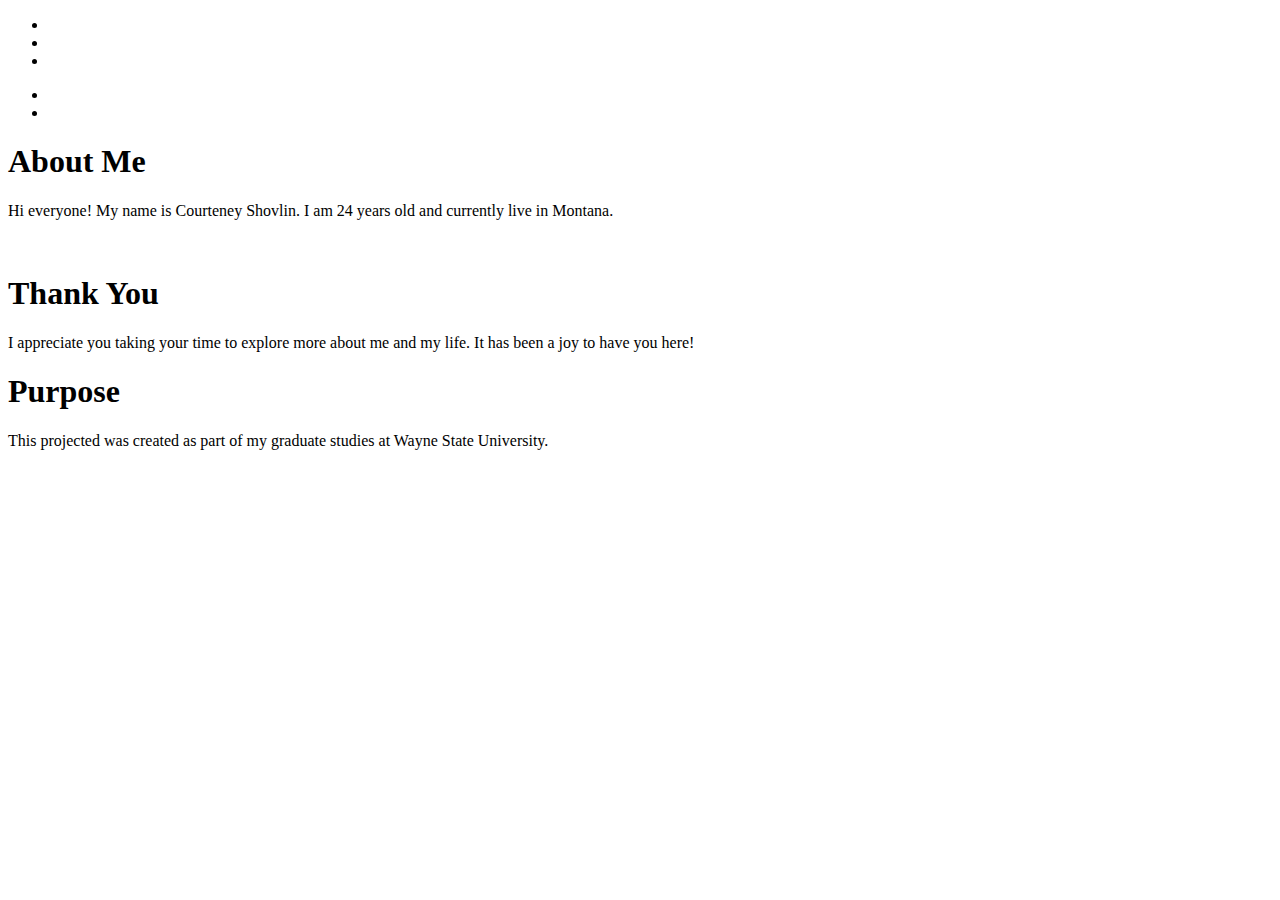
==== aboutme.html @ 93c85671 "html update" ====
<!DOCTYPE html>
<html lang="en">
<head>
    <meta charset="UTF-8">
    <meta name="viewport" content="width=device-width, initial-scale=1.0">
    <title>Courteney Shovlin - Introduction</title>
</head>
<header> 
    <nav> 
        <ul>
            <li><a href = ""><home class="html"></home>
            </a></li>
            <li><a href = ""><aboutme class="html"></aboutme></a></li>
            <li><a href = ""><contact class="html"></contact></a></li>
        </ul>
    </nav>
</header>
<main>
    <div>
        <ul>
        <li><a href = ""><athletics.html></a></li>
        <li><a href = ""><travel.html></a></li>
        </ul>
        <div>
            <h1>About Me</h1>
            <p>Hi everyone! My name is Courteney Shovlin. I am 24 years old and currently live in Montana.</p>
        </div>
    </div>
    <div><img src= "" alt= ""></div>
   
</main>
<footer>
    <div>
         <h1>Thank You</h1>
            <p>I appreciate you taking your time to explore more about me and my life. It has been a joy to have you here!</p>
    </div>
    <div>
        <h1>Purpose</h1>
        <p>This projected was created as part of my graduate studies at Wayne State University.</p>

    </div>
</footer>
<body>
    <iframe width="560" height="315" src="https://www.youtube.com/embed/QU0HMVaTrz4" title="YouTube video player" frameborder="0" allow="accelerometer; autoplay; clipboard-write; encrypted-media; gyroscope; picture-in-picture" allowfullscreen></iframe>
</body>
</html>
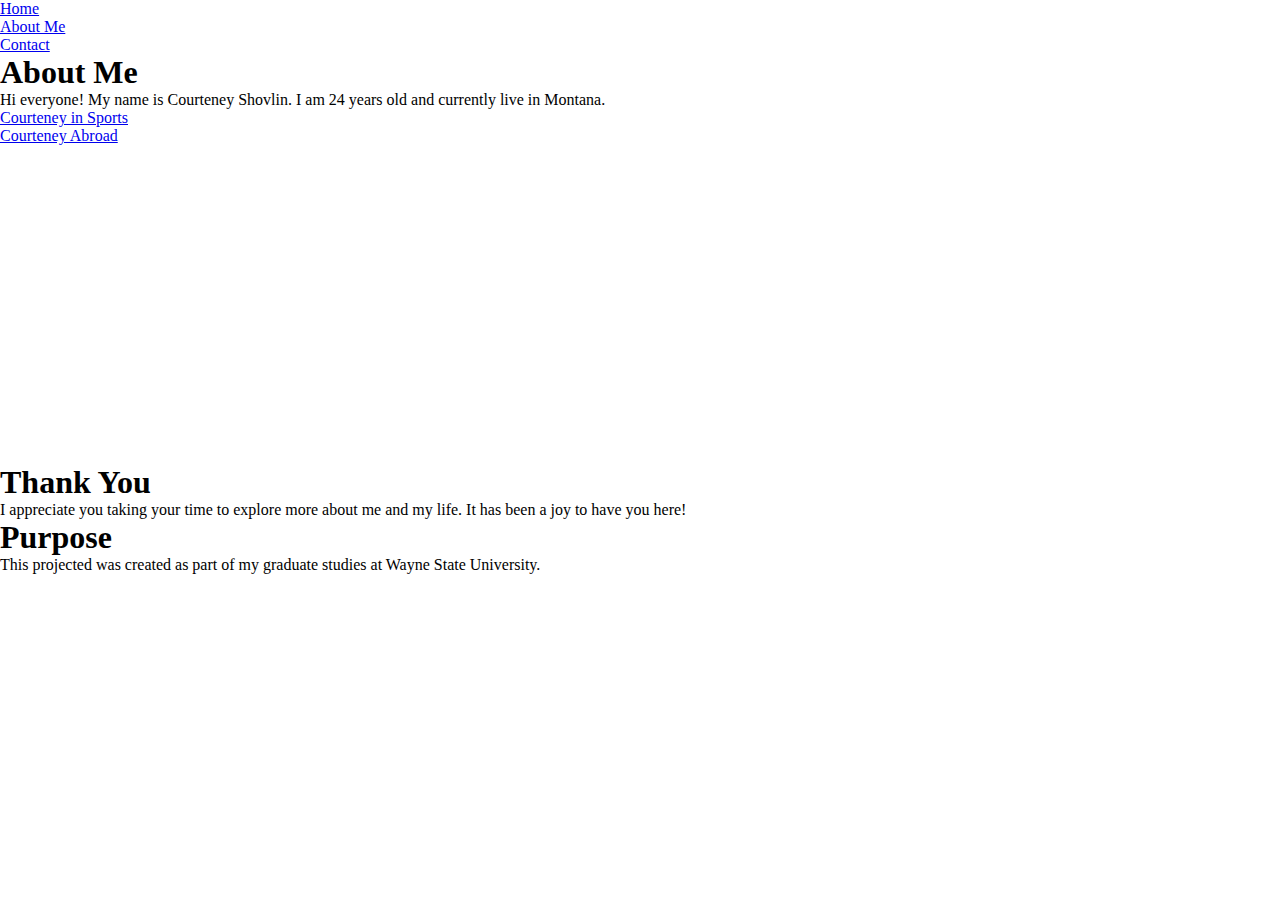
==== commit d520cc70: "adds to html and css" ====
--- a/aboutme.html
+++ b/aboutme.html
@@ -4,43 +4,50 @@
     <meta charset="UTF-8">
     <meta name="viewport" content="width=device-width, initial-scale=1.0">
     <title>Courteney Shovlin - Introduction</title>
+    <link rel="stylesheet" href="style.css">
 </head>
-<header> 
-    <nav> 
-        <ul>
-            <li><a href = ""><home class="html"></home>
-            </a></li>
-            <li><a href = ""><aboutme class="html"></aboutme></a></li>
-            <li><a href = ""><contact class="html"></contact></a></li>
-        </ul>
-    </nav>
-</header>
-<main>
-    <div>
-        <ul>
-        <li><a href = ""><athletics.html></a></li>
-        <li><a href = ""><travel.html></a></li>
-        </ul>
+<body>
+    <header> 
+        <nav> 
+            <ul>
+                <li><a href = "index.html">Home</a></li>
+                <li><a href = "aboutme.html">About Me</a></li>
+                <li><a href = "contact.html">Contact</a></li>
+            </ul>
+        </nav>
+    </header>
+    <main>
+        
+                <h1>About Me</h1>
+                <p>Hi everyone! My name is Courteney Shovlin. I am 24 years old and currently live in Montana.
+                    
+                </p>
+                <div>
+                    <ul>
+                    <li><a href = "athletics.html">Courteney in Sports</a></li>
+                    <li><a href = "travel.html">Courteney Abroad</a></li>
+                    </ul>
+                    <div>
+            </div>
+        </div>
         <div>
-            <h1>About Me</h1>
-            <p>Hi everyone! My name is Courteney Shovlin. I am 24 years old and currently live in Montana.</p>
+            <iframe width="560" height="315" src="https://www.youtube.com/embed/QU0HMVaTrz4" title="YouTube video player" frameborder="0" allow="accelerometer; autoplay; clipboard-write; encrypted-media; gyroscope; picture-in-picture" allowfullscreen></iframe>
+        </div>        
+       
+    </main>
+    <footer>
+        <div>
+             <h1>Thank You</h1>
+                <p>I appreciate you taking your time to explore more about me and my life. It has been a joy to have you here!</p>
         </div>
-    </div>
-    <div><img src= "" alt= ""></div>
-   
-</main>
-<footer>
-    <div>
-         <h1>Thank You</h1>
-            <p>I appreciate you taking your time to explore more about me and my life. It has been a joy to have you here!</p>
-    </div>
-    <div>
-        <h1>Purpose</h1>
-        <p>This projected was created as part of my graduate studies at Wayne State University.</p>
+        <div>
+            <h1>Purpose</h1>
+            <p>This projected was created as part of my graduate studies at Wayne State University.</p>
+    
+        </div>
+    </footer>
+</body>
 
-    </div>
-</footer>
-<body>
-    <iframe width="560" height="315" src="https://www.youtube.com/embed/QU0HMVaTrz4" title="YouTube video player" frameborder="0" allow="accelerometer; autoplay; clipboard-write; encrypted-media; gyroscope; picture-in-picture" allowfullscreen></iframe>
-</body>
+
+
 </html>--- a/style.css
+++ b/style.css
@@ -0,0 +1,70 @@
+*{
+   box-shadow: border-box; 
+   padding: 0;
+   margin: 0;
+}
+
+.main-menu{
+    position:relative; 
+}
+
+.menu-icon{
+    cursor: pointer;
+    display: inline-block;
+    float: right;
+    padding: 28px 20px;
+    position: relative;
+    user-select: none;
+}
+
+.menu-icon .navicon{
+    background:rgb(130, 84, 24);
+    display: block;
+    height: 2px;
+    position: relative;
+    transition: background 0.2s ease-out;
+    width: 18px;
+}
+
+
+.body {
+    background-color:bisque;
+    color:black;
+    font-family:Arial, Helvetica, sans-serif; 
+
+}
+
+.header{
+    background-color: rgb(233, 195, 146);
+    text-align: center;
+    padding: 20px;
+}
+
+.topnav{
+    overflow: hidden;
+    background-color: rgb(130, 84, 24);
+}
+
+.topnav a {
+    float: right;
+    display:block;
+    color:black;
+    text-align: center;
+    padding: 14px 16px;
+    text-decoration: none;
+}
+
+.topnav a:hover {
+    background-color: darkgoldenrod;
+    color:black;
+}
+
+.footer {
+    background-color:rgb(233, 195, 146);
+    text-align: center;
+    padding: 10px;
+}
+
+img{
+    max-width: 100%;
+}
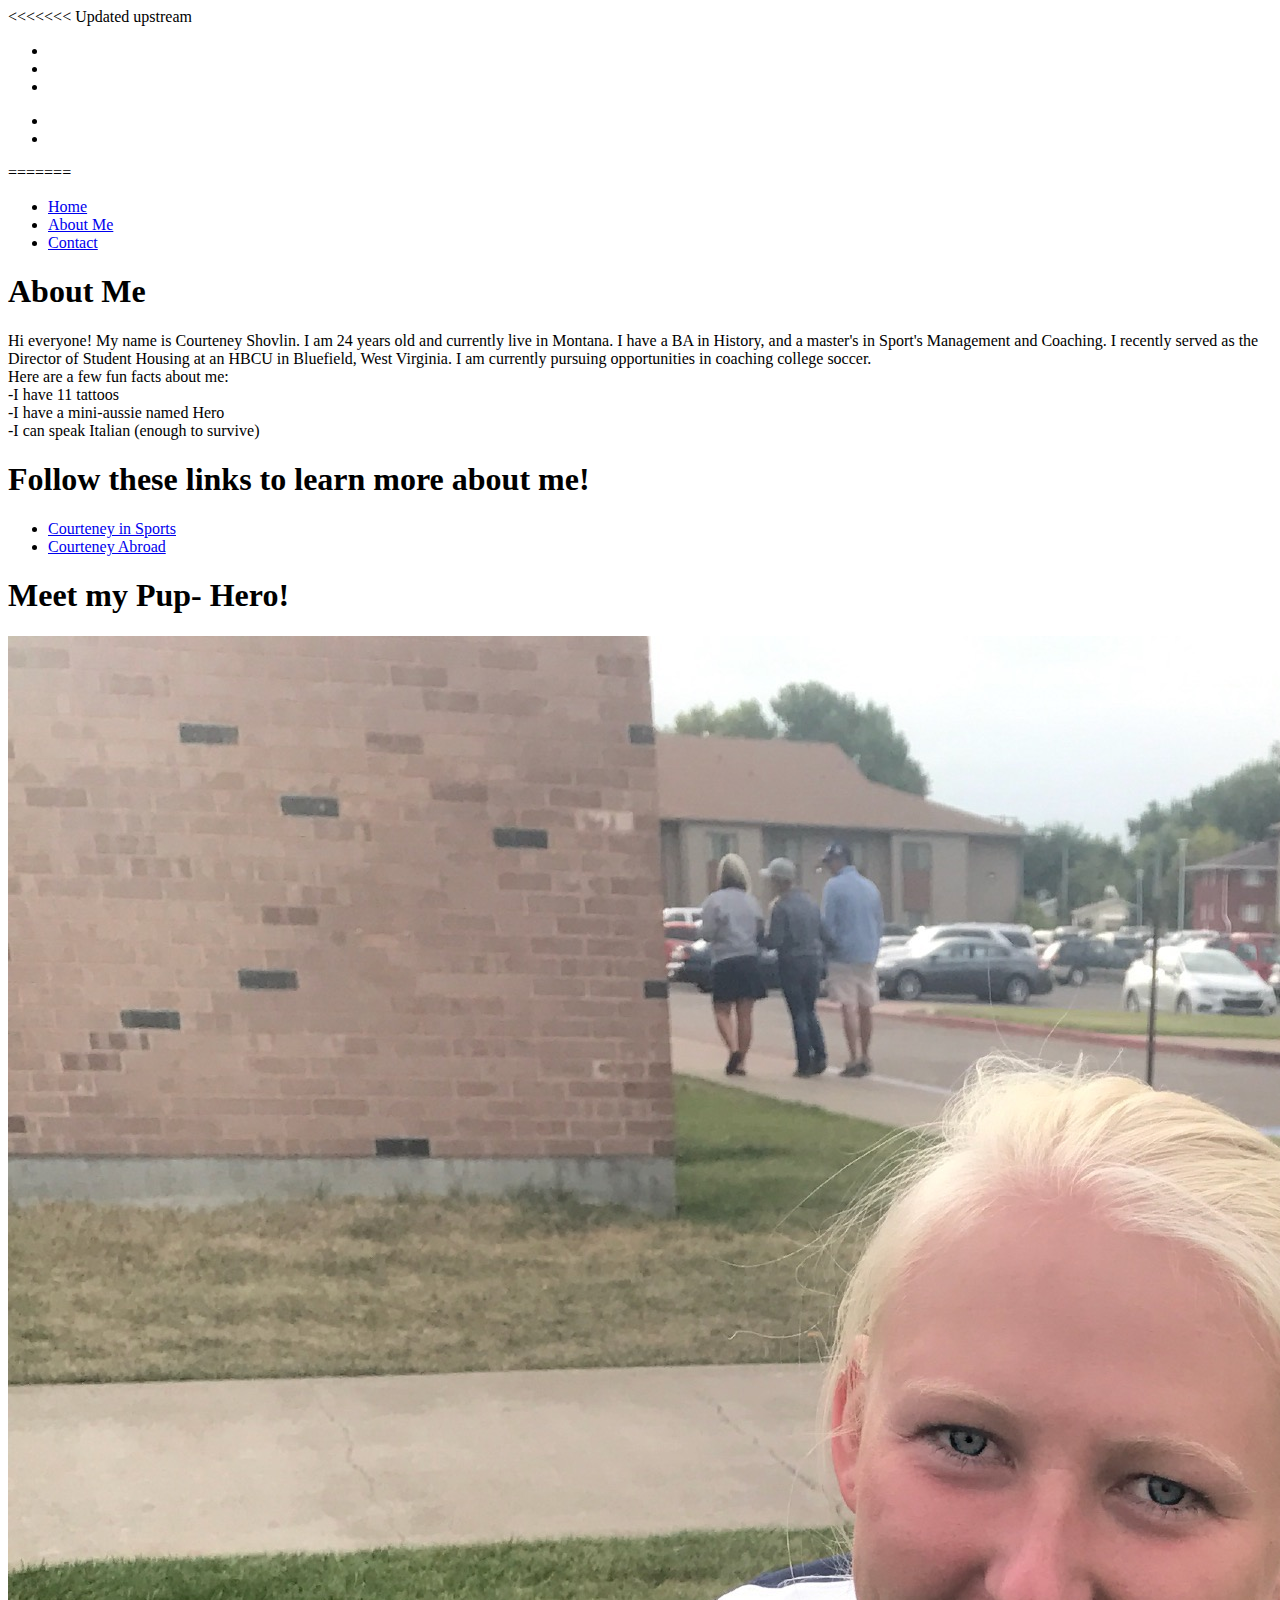
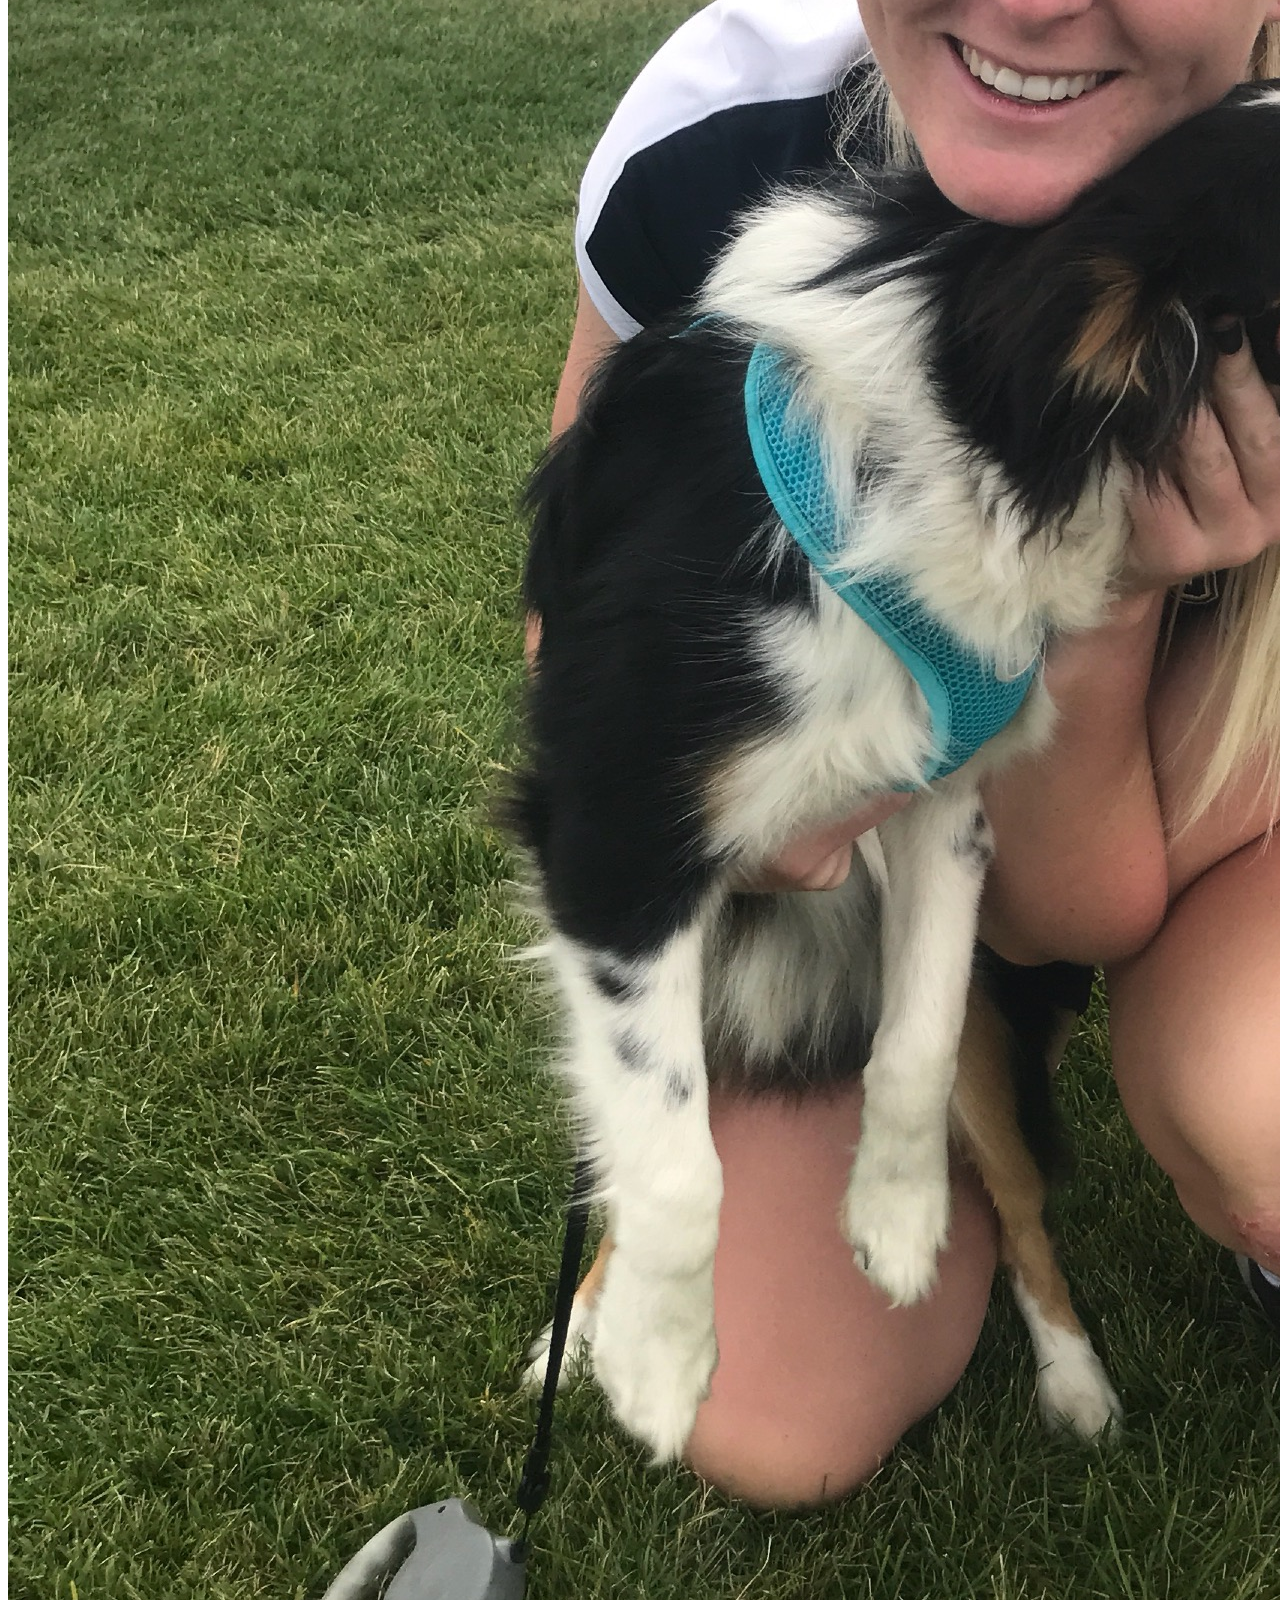
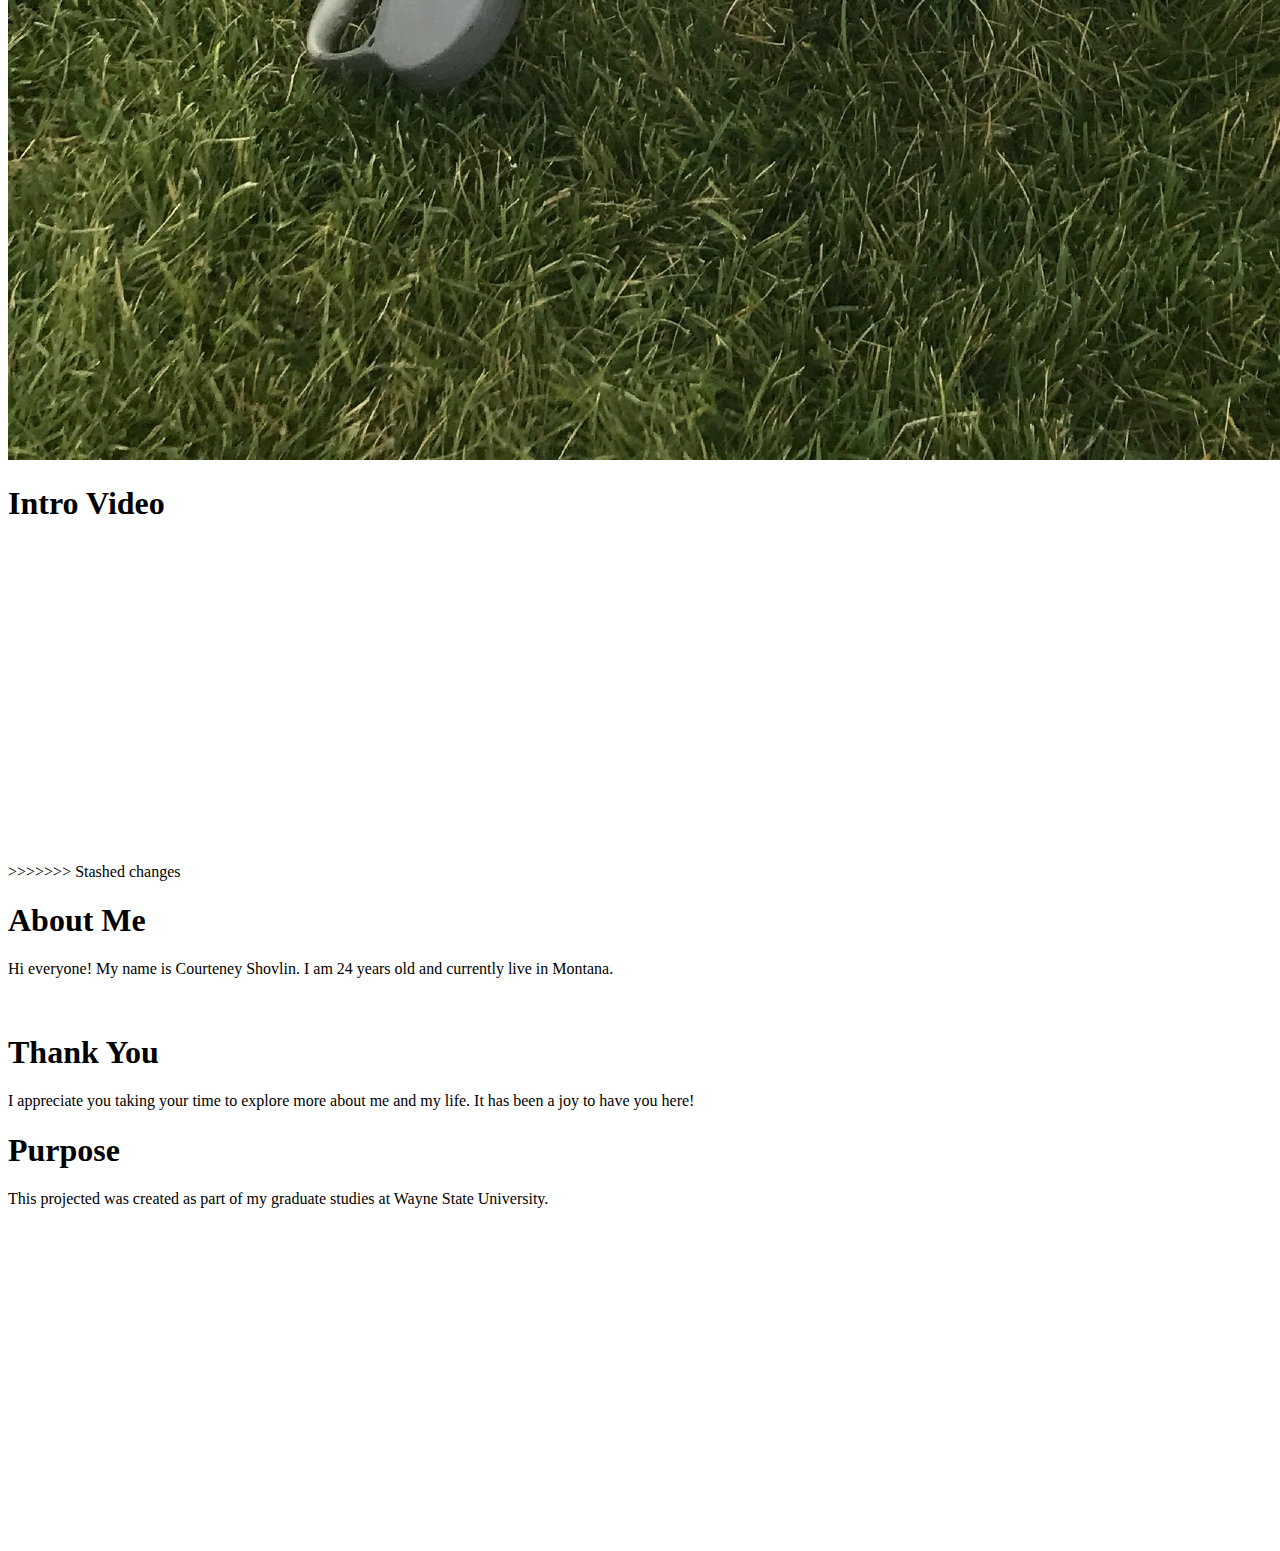
==== commit d8cce2c7: "adds form using java script" ====
--- a/aboutme.html
+++ b/aboutme.html
@@ -4,11 +4,28 @@
     <meta charset="UTF-8">
     <meta name="viewport" content="width=device-width, initial-scale=1.0">
     <title>Courteney Shovlin - Introduction</title>
-    <link rel="stylesheet" href="style.css">
 </head>
-<body>
+<<<<<<< Updated upstream
+<header> 
+    <nav> 
+        <ul>
+            <li><a href = ""><home class="html"></home>
+            </a></li>
+            <li><a href = ""><aboutme class="html"></aboutme></a></li>
+            <li><a href = ""><contact class="html"></contact></a></li>
+        </ul>
+    </nav>
+</header>
+<main>
+    <div>
+        <ul>
+        <li><a href = ""><athletics.html></a></li>
+        <li><a href = ""><travel.html></a></li>
+        </ul>
+=======
+<body class="body">
     <header> 
-        <nav> 
+        <nav class="main-menu">  
             <ul>
                 <li><a href = "index.html">Home</a></li>
                 <li><a href = "aboutme.html">About Me</a></li>
@@ -19,35 +36,64 @@
     <main>
         
                 <h1>About Me</h1>
-                <p>Hi everyone! My name is Courteney Shovlin. I am 24 years old and currently live in Montana.
-                    
+                <p>
+                    <div>Hi everyone! My name is Courteney Shovlin. I am 24 years old and currently live in Montana. I have a BA in History,
+                        and a master's in Sport's Management and Coaching. I recently served as the Director of Student Housing at an HBCU
+                        in Bluefield, West Virginia. I am currently pursuing opportunities in coaching college soccer. 
+                    </div>
+                    <div>
+                        Here are a few fun facts about me: 
+                    </div>
+                    <div>
+                        -I have 11 tattoos
+                    </div>
+                    <div>
+                        -I have a mini-aussie named Hero
+                    </div>
+                    <div>
+                        -I can speak Italian (enough to survive)
+                    </div>
+                        
                 </p>
-                <div>
+            <div>
+                    <h1>Follow these links to learn more about me!</h1>
                     <ul>
                     <li><a href = "athletics.html">Courteney in Sports</a></li>
                     <li><a href = "travel.html">Courteney Abroad</a></li>
                     </ul>
-                    <div>
             </div>
-        </div>
+            <div>
+                <h1>Meet my Pup- Hero!</h1>
+                <div><img src= "images\dog.jpg" alt= "Courteney hugging her dog after a soccer game"></div>
+            </div>
         <div>
+            <h1>Intro Video</h1>
             <iframe width="560" height="315" src="https://www.youtube.com/embed/QU0HMVaTrz4" title="YouTube video player" frameborder="0" allow="accelerometer; autoplay; clipboard-write; encrypted-media; gyroscope; picture-in-picture" allowfullscreen></iframe>
         </div>        
        
     </main>
-    <footer>
+    <footer class="footer">
+>>>>>>> Stashed changes
         <div>
-             <h1>Thank You</h1>
-                <p>I appreciate you taking your time to explore more about me and my life. It has been a joy to have you here!</p>
+            <h1>About Me</h1>
+            <p>Hi everyone! My name is Courteney Shovlin. I am 24 years old and currently live in Montana.</p>
         </div>
-        <div>
-            <h1>Purpose</h1>
-            <p>This projected was created as part of my graduate studies at Wayne State University.</p>
-    
-        </div>
-    </footer>
+    </div>
+    <div><img src= "" alt= ""></div>
+   
+</main>
+<footer>
+    <div>
+         <h1>Thank You</h1>
+            <p>I appreciate you taking your time to explore more about me and my life. It has been a joy to have you here!</p>
+    </div>
+    <div>
+        <h1>Purpose</h1>
+        <p>This projected was created as part of my graduate studies at Wayne State University.</p>
+
+    </div>
+</footer>
+<body>
+    <iframe width="560" height="315" src="https://www.youtube.com/embed/QU0HMVaTrz4" title="YouTube video player" frameborder="0" allow="accelerometer; autoplay; clipboard-write; encrypted-media; gyroscope; picture-in-picture" allowfullscreen></iframe>
 </body>
-
-
-
 </html>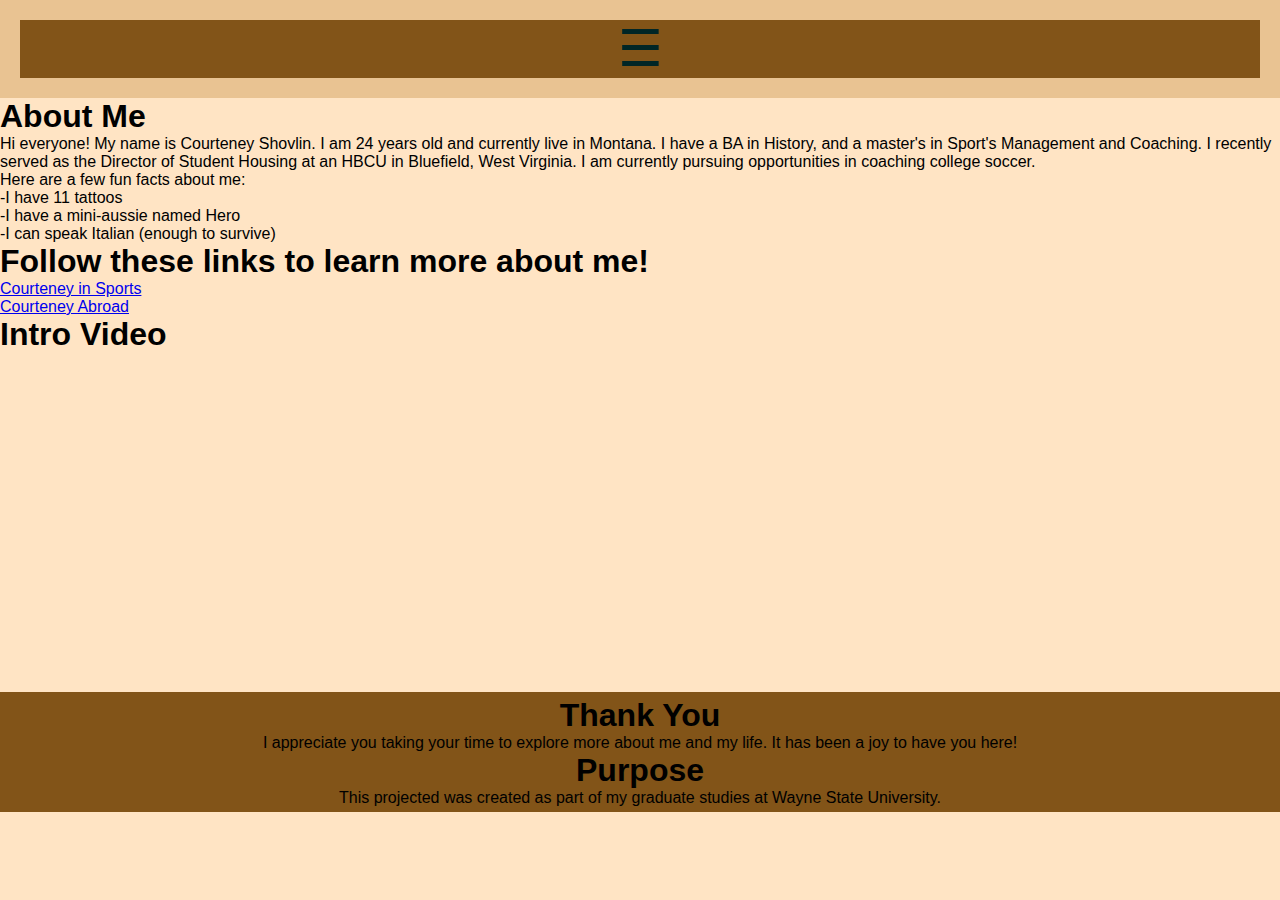
==== commit 98cd69e9: "adds form using java script" ====
--- a/aboutme.html
+++ b/aboutme.html
@@ -4,96 +4,74 @@
     <meta charset="UTF-8">
     <meta name="viewport" content="width=device-width, initial-scale=1.0">
     <title>Courteney Shovlin - Introduction</title>
+    <link rel="stylesheet" href="style.css">
 </head>
-<<<<<<< Updated upstream
-<header> 
-    <nav> 
-        <ul>
-            <li><a href = ""><home class="html"></home>
-            </a></li>
-            <li><a href = ""><aboutme class="html"></aboutme></a></li>
-            <li><a href = ""><contact class="html"></contact></a></li>
-        </ul>
-    </nav>
-</header>
-<main>
-    <div>
-        <ul>
-        <li><a href = ""><athletics.html></a></li>
-        <li><a href = ""><travel.html></a></li>
-        </ul>
-=======
-<body class="body">
-    <header> 
-        <nav class="main-menu">  
-            <ul>
-                <li><a href = "index.html">Home</a></li>
-                <li><a href = "aboutme.html">About Me</a></li>
-                <li><a href = "contact.html">Contact</a></li>
-            </ul>
-        </nav>
-    </header>
+
+<body class="body"> 
+    
     <main>
-        
-                <h1>About Me</h1>
-                <p>
-                    <div>Hi everyone! My name is Courteney Shovlin. I am 24 years old and currently live in Montana. I have a BA in History,
-                        and a master's in Sport's Management and Coaching. I recently served as the Director of Student Housing at an HBCU
-                        in Bluefield, West Virginia. I am currently pursuing opportunities in coaching college soccer. 
-                    </div>
-                    <div>
-                        Here are a few fun facts about me: 
-                    </div>
-                    <div>
-                        -I have 11 tattoos
-                    </div>
-                    <div>
-                        -I have a mini-aussie named Hero
-                    </div>
-                    <div>
-                        -I can speak Italian (enough to survive)
-                    </div>
-                        
-                </p>
+    <body class="body">
+        <header class="header"> 
+            <nav class="topnav">  
+                <div id="myMenu" class="dropdown">
+                    <a href="javascript: void(0)" class="buttonX" onclick="closeMenu( )">&times;</a>
+                <div class="dropdown-lists">
+                        <a href="index.html">Home</a>
+                        <a href="aboutme.html">About Me</a>
+                        <a href="athletics.html">Courteney in Sports</a>
+                        <a href="travel.html">Courteney Abroad</a>
+                        <a href="contact.html">Contact</a>
+                </div>
+                </div>
+                <span class="hamburger" onclick="openMenu( )">&#9776;</span>
+                <script src="openMenu.js"></script>
+            </nav>
+        </header>
+        <main>
+                    <h1>About Me</h1>
+                    <p class="text">
+                        <div>Hi everyone! My name is Courteney Shovlin. I am 24 years old and currently live in Montana. I have a BA in History,
+                            and a master's in Sport's Management and Coaching. I recently served as the Director of Student Housing at an HBCU
+                            in Bluefield, West Virginia. I am currently pursuing opportunities in coaching college soccer. 
+                        </div>
+                        <div>
+                            Here are a few fun facts about me: 
+                        </div>
+                        <div>
+                            -I have 11 tattoos
+                        </div>
+                        <div>
+                            -I have a mini-aussie named Hero
+                        </div>
+                        <div>
+                            -I can speak Italian (enough to survive)
+                        </div>
+                            
+                    </p>
+                <div>
+                        <h1>Follow these links to learn more about me!</h1>
+                        <ul>
+                        <li><a href = "athletics.html">Courteney in Sports</a></li>
+                        <li><a href = "travel.html">Courteney Abroad</a></li>
+                        </ul>
+                </div>
+                
             <div>
-                    <h1>Follow these links to learn more about me!</h1>
-                    <ul>
-                    <li><a href = "athletics.html">Courteney in Sports</a></li>
-                    <li><a href = "travel.html">Courteney Abroad</a></li>
-                    </ul>
-            </div>
-            <div>
-                <h1>Meet my Pup- Hero!</h1>
-                <div><img src= "images\dog.jpg" alt= "Courteney hugging her dog after a soccer game"></div>
-            </div>
+                <h1>Intro Video</h1>
+                <iframe width="560" height="315" class="video" src="https://www.youtube.com/embed/QU0HMVaTrz4" title="YouTube video player" frameborder="0" allow="accelerometer; autoplay; clipboard-write; encrypted-media; gyroscope; picture-in-picture" allowfullscreen></iframe>
+            </div>        
+           
+        </main>
+    <footer class="footer">
         <div>
-            <h1>Intro Video</h1>
-            <iframe width="560" height="315" src="https://www.youtube.com/embed/QU0HMVaTrz4" title="YouTube video player" frameborder="0" allow="accelerometer; autoplay; clipboard-write; encrypted-media; gyroscope; picture-in-picture" allowfullscreen></iframe>
-        </div>        
-       
-    </main>
-    <footer class="footer">
->>>>>>> Stashed changes
+             <h1>Thank You</h1>
+                <p>I appreciate you taking your time to explore more about me and my life. It has been a joy to have you here!</p>
+        </div>
         <div>
-            <h1>About Me</h1>
-            <p>Hi everyone! My name is Courteney Shovlin. I am 24 years old and currently live in Montana.</p>
+            <h1>Purpose</h1>
+            <p>This projected was created as part of my graduate studies at Wayne State University.</p>
+    
         </div>
-    </div>
-    <div><img src= "" alt= ""></div>
-   
-</main>
-<footer>
-    <div>
-         <h1>Thank You</h1>
-            <p>I appreciate you taking your time to explore more about me and my life. It has been a joy to have you here!</p>
-    </div>
-    <div>
-        <h1>Purpose</h1>
-        <p>This projected was created as part of my graduate studies at Wayne State University.</p>
-
-    </div>
-</footer>
-<body>
-    <iframe width="560" height="315" src="https://www.youtube.com/embed/QU0HMVaTrz4" title="YouTube video player" frameborder="0" allow="accelerometer; autoplay; clipboard-write; encrypted-media; gyroscope; picture-in-picture" allowfullscreen></iframe>
+    </footer>
 </body>
 </html>--- a/style.css
+++ b/style.css
@@ -0,0 +1,147 @@
+*{
+   box-shadow: border-box; 
+   padding: 0;
+   margin: 0;
+}
+
+body {
+    background-color:bisque;
+    color:black;
+    font-family:Arial, Helvetica, sans-serif; 
+    }
+
+.video{
+    width: 50%;
+    padding: 10px
+}
+
+.text{
+    width: 50%;
+    padding-left: 20px;
+    padding-right: 20px;
+}
+
+    .error-message {
+        margin-top: -1em;
+        margin-bottom: 1em;
+        color: #C62828;
+    }
+
+    .error{
+        border-color: red;
+        color: red
+        margins: -1em 0 1.5em;
+    }
+
+    .header{
+        background-color: rgb(233, 195, 146);
+        text-align: center;
+        padding: 20px;
+    }
+
+    .topnav{
+        overflow: hidden;
+        background-color: rgb(130, 84, 24);
+    }
+
+
+    .topnav a {
+    [type="submit"]{
+        background: rgb(130, 84, 24)
+        color:rgb(2, 1, 0);
+        width: 100%;
+        font-size: 1.5em;
+        font-weight: 700;
+        text-transform: uppercase;
+        letter-spacing: 1px;
+        border-radius: 3px;
+        border: 0;
+        padding: .5em;
+        cursor: pointer;
+    }
+    }
+
+    .topnav a{
+    >>>>>>> Stashed changes
+        float: right;
+        display:block;
+        color:black;
+        text-align: center;
+        padding: 14px 16px;
+        text-decoration: none;
+    }
+
+    .topnav a:hover {
+        background-color: rgb(130, 84, 24);
+        color:black;
+    }
+
+
+    .footer{
+        background-color: rgb(130, 84, 24);
+        text-align: center;
+        padding: 5px;
+    }
+
+    .img{
+        max-width: 50%;
+        padding-left: 20px;
+        padding-right: 20px;
+    }
+
+    .dropdown{
+        height: 0%;
+        width: 100%;
+        position: fixed;
+        z-index: 1;
+        top: 0;
+        left: 0;
+        background-color: #261800;
+        overflow-y: hidden;
+        transition: 0.5s;
+    }
+
+    .dropdown-lists{
+        position: relative;
+        top: 25%;
+        width: 100%;
+        text-align: center;
+        margin-top: 30px;
+    }
+
+    .dropdown a{
+        padding: 8px;
+        text-decoration: none;
+        font-size: 30px;
+        color: grey;
+        display: block;
+        transition: 0.3s;
+    }
+
+    .dropdown a:hover, .dropdown a:focus {
+        color: whitesmoke;
+    }
+
+    .hamburger{
+        color:#002626;
+        left: 10px;
+        top: 20px;
+        font-size: 50px;
+        cursor: pointer;
+    }
+
+    .dropdown .buttonX {
+        top: 20px;
+        right: 50px;
+        font-size: 70px;
+        color: #73937e;
+    }
+
+    @media screen and (max-height:600px) {
+        .dropdown .buttonX {
+            font-size: 40px;
+        }
+        .hamburger{
+            font-size: 40px;
+        }
+    } 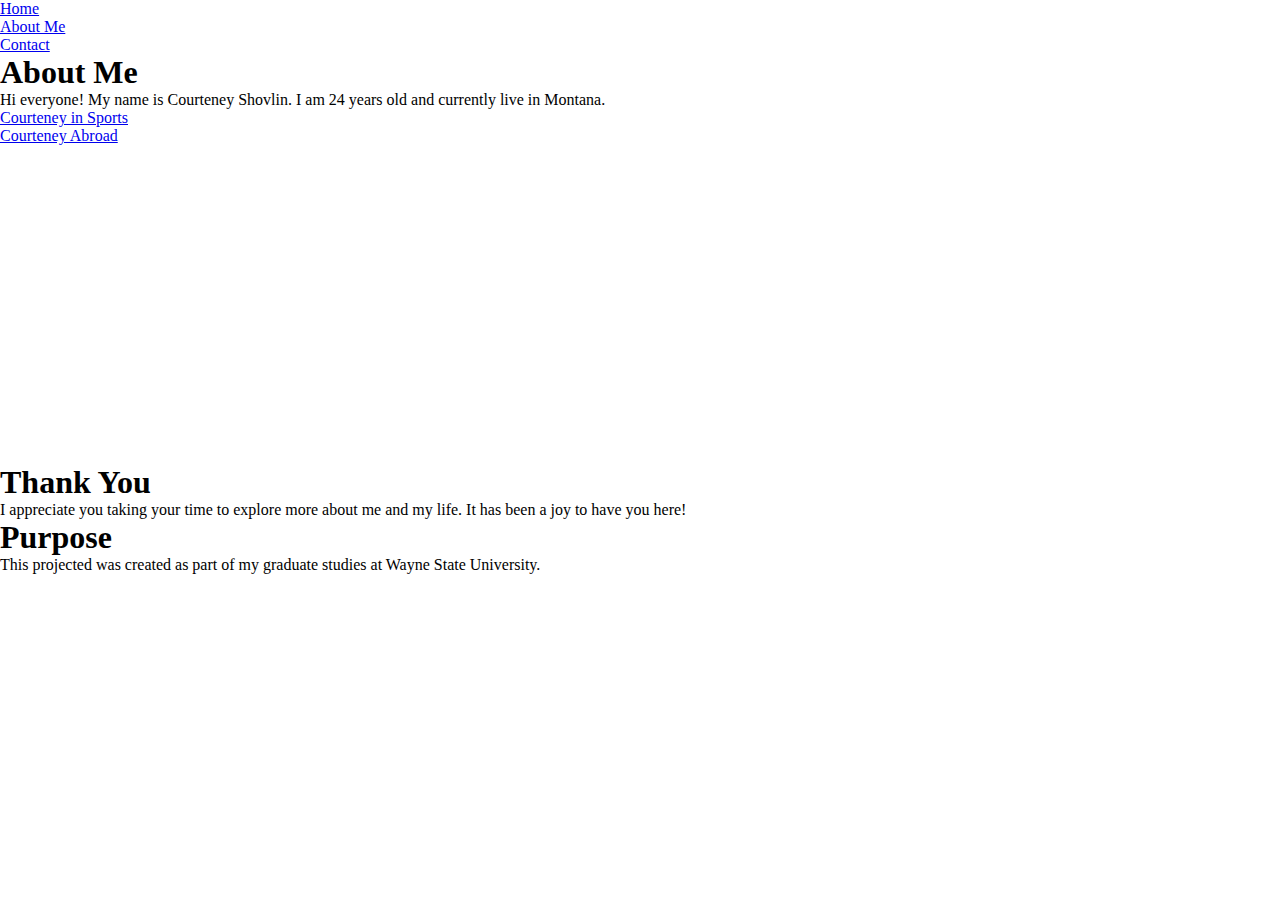
==== commit 7ee13e9b: "Merge pull request #4 from INF6420/CSS" ====
--- a/aboutme.html
+++ b/aboutme.html
@@ -6,63 +6,36 @@
     <title>Courteney Shovlin - Introduction</title>
     <link rel="stylesheet" href="style.css">
 </head>
-
-<body class="body"> 
-    
+<body>
+    <header> 
+        <nav> 
+            <ul>
+                <li><a href = "index.html">Home</a></li>
+                <li><a href = "aboutme.html">About Me</a></li>
+                <li><a href = "contact.html">Contact</a></li>
+            </ul>
+        </nav>
+    </header>
     <main>
-    <body class="body">
-        <header class="header"> 
-            <nav class="topnav">  
-                <div id="myMenu" class="dropdown">
-                    <a href="javascript: void(0)" class="buttonX" onclick="closeMenu( )">&times;</a>
-                <div class="dropdown-lists">
-                        <a href="index.html">Home</a>
-                        <a href="aboutme.html">About Me</a>
-                        <a href="athletics.html">Courteney in Sports</a>
-                        <a href="travel.html">Courteney Abroad</a>
-                        <a href="contact.html">Contact</a>
-                </div>
-                </div>
-                <span class="hamburger" onclick="openMenu( )">&#9776;</span>
-                <script src="openMenu.js"></script>
-            </nav>
-        </header>
-        <main>
-                    <h1>About Me</h1>
-                    <p class="text">
-                        <div>Hi everyone! My name is Courteney Shovlin. I am 24 years old and currently live in Montana. I have a BA in History,
-                            and a master's in Sport's Management and Coaching. I recently served as the Director of Student Housing at an HBCU
-                            in Bluefield, West Virginia. I am currently pursuing opportunities in coaching college soccer. 
-                        </div>
-                        <div>
-                            Here are a few fun facts about me: 
-                        </div>
-                        <div>
-                            -I have 11 tattoos
-                        </div>
-                        <div>
-                            -I have a mini-aussie named Hero
-                        </div>
-                        <div>
-                            -I can speak Italian (enough to survive)
-                        </div>
-                            
-                    </p>
+        
+                <h1>About Me</h1>
+                <p>Hi everyone! My name is Courteney Shovlin. I am 24 years old and currently live in Montana.
+                    
+                </p>
                 <div>
-                        <h1>Follow these links to learn more about me!</h1>
-                        <ul>
-                        <li><a href = "athletics.html">Courteney in Sports</a></li>
-                        <li><a href = "travel.html">Courteney Abroad</a></li>
-                        </ul>
-                </div>
-                
-            <div>
-                <h1>Intro Video</h1>
-                <iframe width="560" height="315" class="video" src="https://www.youtube.com/embed/QU0HMVaTrz4" title="YouTube video player" frameborder="0" allow="accelerometer; autoplay; clipboard-write; encrypted-media; gyroscope; picture-in-picture" allowfullscreen></iframe>
-            </div>        
-           
-        </main>
-    <footer class="footer">
+                    <ul>
+                    <li><a href = "athletics.html">Courteney in Sports</a></li>
+                    <li><a href = "travel.html">Courteney Abroad</a></li>
+                    </ul>
+                    <div>
+            </div>
+        </div>
+        <div>
+            <iframe width="560" height="315" src="https://www.youtube.com/embed/QU0HMVaTrz4" title="YouTube video player" frameborder="0" allow="accelerometer; autoplay; clipboard-write; encrypted-media; gyroscope; picture-in-picture" allowfullscreen></iframe>
+        </div>        
+       
+    </main>
+    <footer>
         <div>
              <h1>Thank You</h1>
                 <p>I appreciate you taking your time to explore more about me and my life. It has been a joy to have you here!</p>
@@ -74,4 +47,7 @@
         </div>
     </footer>
 </body>
+
+
+
 </html>--- a/style.css
+++ b/style.css
@@ -4,144 +4,67 @@
    margin: 0;
 }
 
-body {
+.main-menu{
+    position:relative; 
+}
+
+.menu-icon{
+    cursor: pointer;
+    display: inline-block;
+    float: right;
+    padding: 28px 20px;
+    position: relative;
+    user-select: none;
+}
+
+.menu-icon .navicon{
+    background:rgb(130, 84, 24);
+    display: block;
+    height: 2px;
+    position: relative;
+    transition: background 0.2s ease-out;
+    width: 18px;
+}
+
+
+.body {
     background-color:bisque;
     color:black;
     font-family:Arial, Helvetica, sans-serif; 
-    }
 
-.video{
-    width: 50%;
-    padding: 10px
 }
 
-.text{
-    width: 50%;
-    padding-left: 20px;
-    padding-right: 20px;
+.header{
+    background-color: rgb(233, 195, 146);
+    text-align: center;
+    padding: 20px;
 }
 
-    .error-message {
-        margin-top: -1em;
-        margin-bottom: 1em;
-        color: #C62828;
-    }
+.topnav{
+    overflow: hidden;
+    background-color: rgb(130, 84, 24);
+}
 
-    .error{
-        border-color: red;
-        color: red
-        margins: -1em 0 1.5em;
-    }
+.topnav a {
+    float: right;
+    display:block;
+    color:black;
+    text-align: center;
+    padding: 14px 16px;
+    text-decoration: none;
+}
 
-    .header{
-        background-color: rgb(233, 195, 146);
-        text-align: center;
-        padding: 20px;
-    }
+.topnav a:hover {
+    background-color: darkgoldenrod;
+    color:black;
+}
 
-    .topnav{
-        overflow: hidden;
-        background-color: rgb(130, 84, 24);
-    }
+.footer {
+    background-color:rgb(233, 195, 146);
+    text-align: center;
+    padding: 10px;
+}
 
-
-    .topnav a {
-    [type="submit"]{
-        background: rgb(130, 84, 24)
-        color:rgb(2, 1, 0);
-        width: 100%;
-        font-size: 1.5em;
-        font-weight: 700;
-        text-transform: uppercase;
-        letter-spacing: 1px;
-        border-radius: 3px;
-        border: 0;
-        padding: .5em;
-        cursor: pointer;
-    }
-    }
-
-    .topnav a{
-    >>>>>>> Stashed changes
-        float: right;
-        display:block;
-        color:black;
-        text-align: center;
-        padding: 14px 16px;
-        text-decoration: none;
-    }
-
-    .topnav a:hover {
-        background-color: rgb(130, 84, 24);
-        color:black;
-    }
-
-
-    .footer{
-        background-color: rgb(130, 84, 24);
-        text-align: center;
-        padding: 5px;
-    }
-
-    .img{
-        max-width: 50%;
-        padding-left: 20px;
-        padding-right: 20px;
-    }
-
-    .dropdown{
-        height: 0%;
-        width: 100%;
-        position: fixed;
-        z-index: 1;
-        top: 0;
-        left: 0;
-        background-color: #261800;
-        overflow-y: hidden;
-        transition: 0.5s;
-    }
-
-    .dropdown-lists{
-        position: relative;
-        top: 25%;
-        width: 100%;
-        text-align: center;
-        margin-top: 30px;
-    }
-
-    .dropdown a{
-        padding: 8px;
-        text-decoration: none;
-        font-size: 30px;
-        color: grey;
-        display: block;
-        transition: 0.3s;
-    }
-
-    .dropdown a:hover, .dropdown a:focus {
-        color: whitesmoke;
-    }
-
-    .hamburger{
-        color:#002626;
-        left: 10px;
-        top: 20px;
-        font-size: 50px;
-        cursor: pointer;
-    }
-
-    .dropdown .buttonX {
-        top: 20px;
-        right: 50px;
-        font-size: 70px;
-        color: #73937e;
-    }
-
-    @media screen and (max-height:600px) {
-        .dropdown .buttonX {
-            font-size: 40px;
-        }
-        .hamburger{
-            font-size: 40px;
-        }
-    } +img{
+    max-width: 100%;
+}
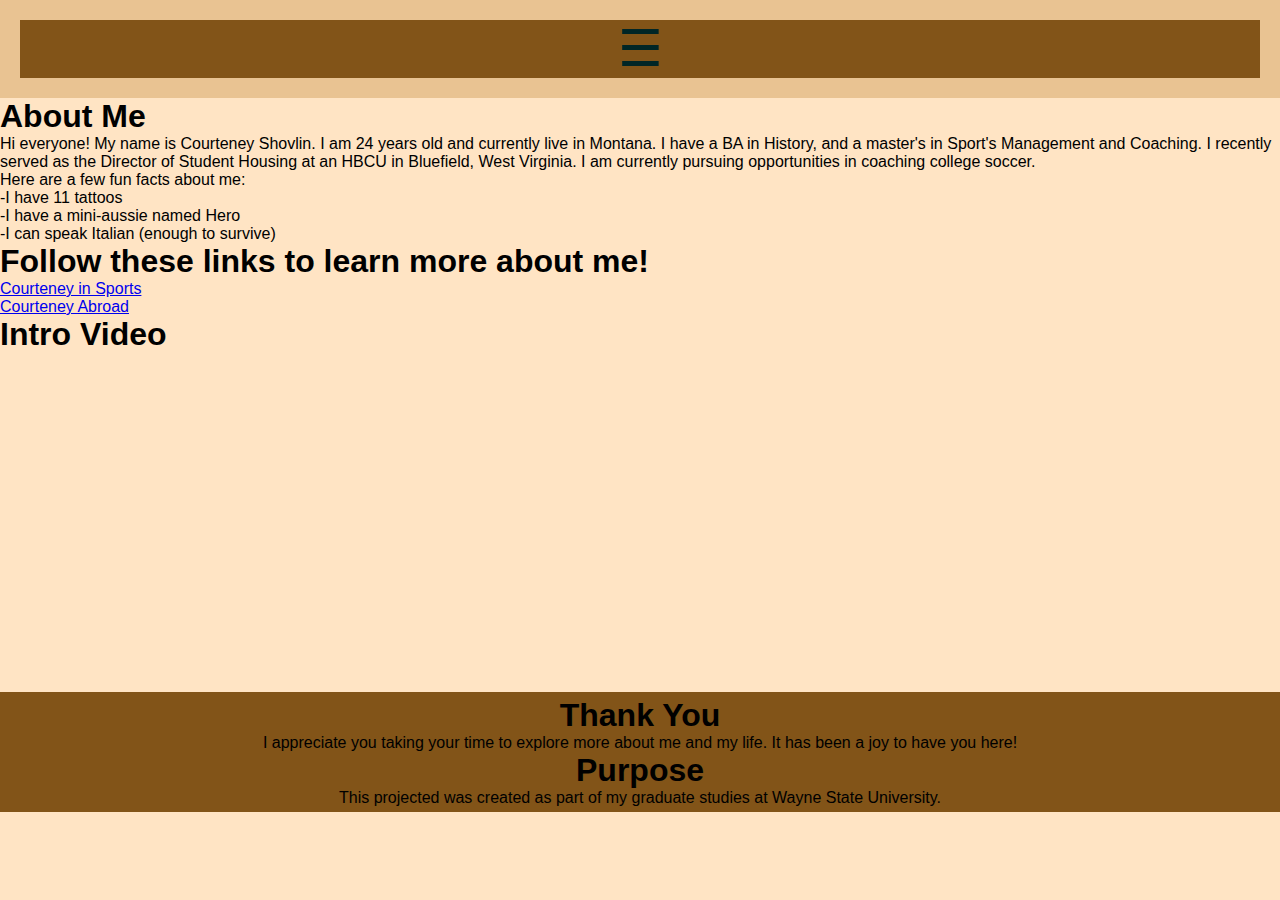
==== commit c96811c9: "Merge branch 'main' into form" ====
--- a/aboutme.html
+++ b/aboutme.html
@@ -6,36 +6,63 @@
     <title>Courteney Shovlin - Introduction</title>
     <link rel="stylesheet" href="style.css">
 </head>
-<body>
-    <header> 
-        <nav> 
-            <ul>
-                <li><a href = "index.html">Home</a></li>
-                <li><a href = "aboutme.html">About Me</a></li>
-                <li><a href = "contact.html">Contact</a></li>
-            </ul>
-        </nav>
-    </header>
+
+<body class="body"> 
+    
     <main>
-        
-                <h1>About Me</h1>
-                <p>Hi everyone! My name is Courteney Shovlin. I am 24 years old and currently live in Montana.
-                    
-                </p>
+    <body class="body">
+        <header class="header"> 
+            <nav class="topnav">  
+                <div id="myMenu" class="dropdown">
+                    <a href="javascript: void(0)" class="buttonX" onclick="closeMenu( )">&times;</a>
+                <div class="dropdown-lists">
+                        <a href="index.html">Home</a>
+                        <a href="aboutme.html">About Me</a>
+                        <a href="athletics.html">Courteney in Sports</a>
+                        <a href="travel.html">Courteney Abroad</a>
+                        <a href="contact.html">Contact</a>
+                </div>
+                </div>
+                <span class="hamburger" onclick="openMenu( )">&#9776;</span>
+                <script src="openMenu.js"></script>
+            </nav>
+        </header>
+        <main>
+                    <h1>About Me</h1>
+                    <p class="text">
+                        <div>Hi everyone! My name is Courteney Shovlin. I am 24 years old and currently live in Montana. I have a BA in History,
+                            and a master's in Sport's Management and Coaching. I recently served as the Director of Student Housing at an HBCU
+                            in Bluefield, West Virginia. I am currently pursuing opportunities in coaching college soccer. 
+                        </div>
+                        <div>
+                            Here are a few fun facts about me: 
+                        </div>
+                        <div>
+                            -I have 11 tattoos
+                        </div>
+                        <div>
+                            -I have a mini-aussie named Hero
+                        </div>
+                        <div>
+                            -I can speak Italian (enough to survive)
+                        </div>
+                            
+                    </p>
                 <div>
-                    <ul>
-                    <li><a href = "athletics.html">Courteney in Sports</a></li>
-                    <li><a href = "travel.html">Courteney Abroad</a></li>
-                    </ul>
-                    <div>
-            </div>
-        </div>
-        <div>
-            <iframe width="560" height="315" src="https://www.youtube.com/embed/QU0HMVaTrz4" title="YouTube video player" frameborder="0" allow="accelerometer; autoplay; clipboard-write; encrypted-media; gyroscope; picture-in-picture" allowfullscreen></iframe>
-        </div>        
-       
-    </main>
-    <footer>
+                        <h1>Follow these links to learn more about me!</h1>
+                        <ul>
+                        <li><a href = "athletics.html">Courteney in Sports</a></li>
+                        <li><a href = "travel.html">Courteney Abroad</a></li>
+                        </ul>
+                </div>
+                
+            <div>
+                <h1>Intro Video</h1>
+                <iframe width="560" height="315" class="video" src="https://www.youtube.com/embed/QU0HMVaTrz4" title="YouTube video player" frameborder="0" allow="accelerometer; autoplay; clipboard-write; encrypted-media; gyroscope; picture-in-picture" allowfullscreen></iframe>
+            </div>        
+           
+        </main>
+    <footer class="footer">
         <div>
              <h1>Thank You</h1>
                 <p>I appreciate you taking your time to explore more about me and my life. It has been a joy to have you here!</p>
--- a/style.css
+++ b/style.css
@@ -31,40 +31,140 @@
     background-color:bisque;
     color:black;
     font-family:Arial, Helvetica, sans-serif; 
+    }
 
+.video{
+    width: 50%;
+    padding: 10px
 }
 
-.header{
-    background-color: rgb(233, 195, 146);
-    text-align: center;
-    padding: 20px;
+.text{
+    width: 50%;
+    padding-left: 20px;
+    padding-right: 20px;
 }
 
-.topnav{
-    overflow: hidden;
-    background-color: rgb(130, 84, 24);
-}
+    .error-message {
+        margin-top: -1em;
+        margin-bottom: 1em;
+        color: #C62828;
+    }
 
-.topnav a {
-    float: right;
-    display:block;
-    color:black;
-    text-align: center;
-    padding: 14px 16px;
-    text-decoration: none;
-}
+    .error{
+        border-color: red;
+        color: red
+        margins: -1em 0 1.5em;
+    }
 
-.topnav a:hover {
-    background-color: darkgoldenrod;
-    color:black;
-}
+    .header{
+        background-color: rgb(233, 195, 146);
+        text-align: center;
+        padding: 20px;
+    }
 
-.footer {
-    background-color:rgb(233, 195, 146);
-    text-align: center;
-    padding: 10px;
-}
+    .topnav{
+        overflow: hidden;
+        background-color: rgb(130, 84, 24);
+    }
 
-img{
-    max-width: 100%;
-}
+
+    .topnav a {
+    [type="submit"]{
+        background: rgb(130, 84, 24)
+        color:rgb(2, 1, 0);
+        width: 100%;
+        font-size: 1.5em;
+        font-weight: 700;
+        text-transform: uppercase;
+        letter-spacing: 1px;
+        border-radius: 3px;
+        border: 0;
+        padding: .5em;
+        cursor: pointer;
+    }
+    }
+
+    .topnav a{
+    >>>>>>> Stashed changes
+        float: right;
+        display:block;
+        color:black;
+        text-align: center;
+        padding: 14px 16px;
+        text-decoration: none;
+    }
+
+    .topnav a:hover {
+        background-color: rgb(130, 84, 24);
+        color:black;
+    }
+
+
+    .footer{
+        background-color: rgb(130, 84, 24);
+        text-align: center;
+        padding: 5px;
+    }
+
+    .img{
+        max-width: 50%;
+        padding-left: 20px;
+        padding-right: 20px;
+    }
+
+    .dropdown{
+        height: 0%;
+        width: 100%;
+        position: fixed;
+        z-index: 1;
+        top: 0;
+        left: 0;
+        background-color: #261800;
+        overflow-y: hidden;
+        transition: 0.5s;
+    }
+
+    .dropdown-lists{
+        position: relative;
+        top: 25%;
+        width: 100%;
+        text-align: center;
+        margin-top: 30px;
+    }
+
+    .dropdown a{
+        padding: 8px;
+        text-decoration: none;
+        font-size: 30px;
+        color: grey;
+        display: block;
+        transition: 0.3s;
+    }
+
+    .dropdown a:hover, .dropdown a:focus {
+        color: whitesmoke;
+    }
+
+    .hamburger{
+        color:#002626;
+        left: 10px;
+        top: 20px;
+        font-size: 50px;
+        cursor: pointer;
+    }
+
+    .dropdown .buttonX {
+        top: 20px;
+        right: 50px;
+        font-size: 70px;
+        color: #73937e;
+    }
+
+    @media screen and (max-height:600px) {
+        .dropdown .buttonX {
+            font-size: 40px;
+        }
+        .hamburger{
+            font-size: 40px;
+        }
+    } 